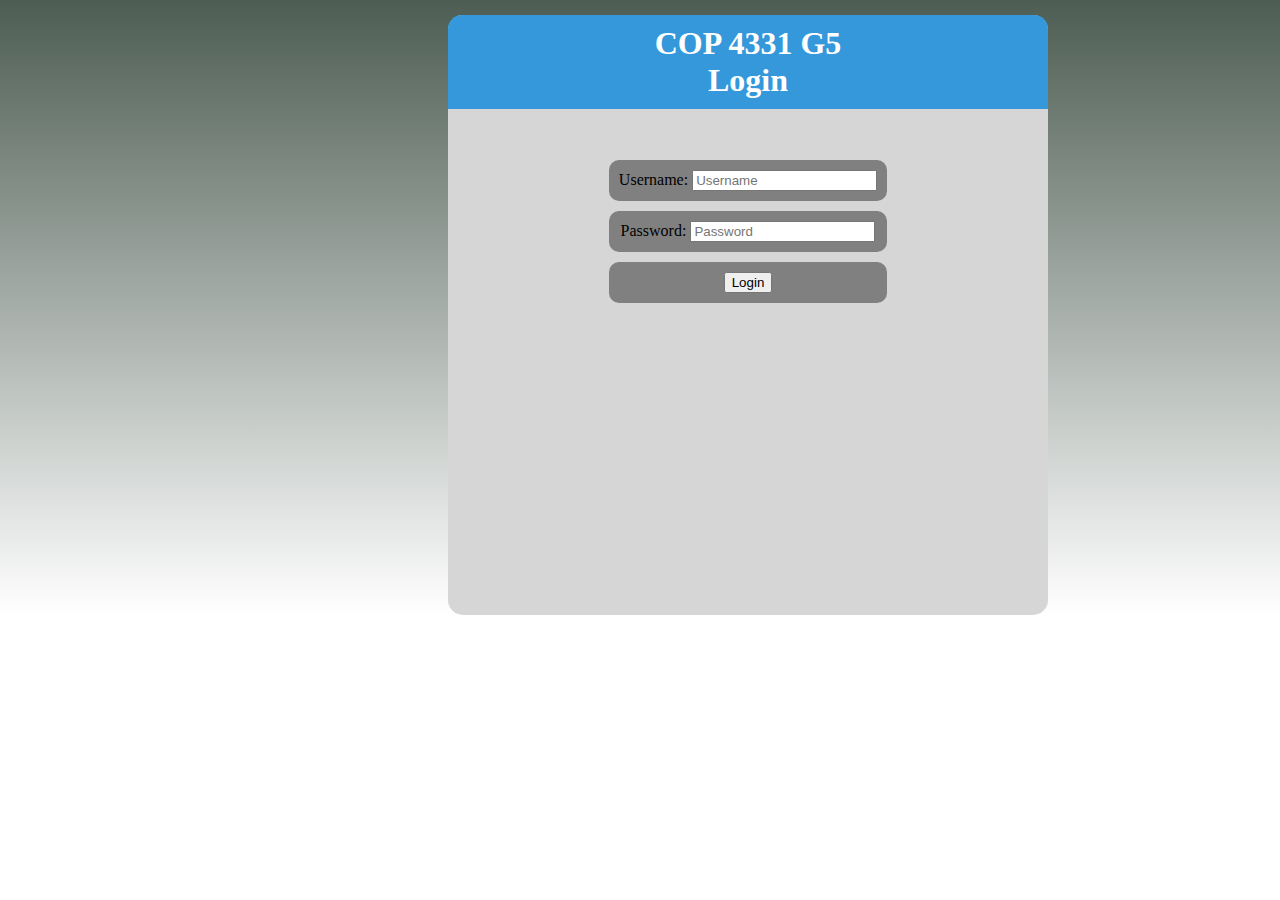
==== index.html @ eac4163e "Add files via upload" ====
<!DOCTYPE html>
<html lang="en">
	<head>
		<meta charset="UTF-8">
		<!-- Scales website to devices -->
		<meta name="viewport" content="width=device-width, initial-scale=1.0">
		<title>COP 4331 G5 Login</title>
		<link rel="stylesheet" href="stylesheet.css">
	</head>
	<body>
		<main>
			<div class="main">
				<h1>COP 4331 G5
				<br>Login
				</h1>
				<div class="flex-container">
					<div class="flex-item">
						<label for="loginName">Username: </label>
						<input type="text" placeholder="Username" id="loginName" />
					</div>
					<div class="flex-item">
						<label for="loginPassword">Password: </label>
						<input type="password" placeholder="Password" id="loginPassword" />
					</div>
					<div class="flex-item">
						<button id="loginButton" class="buttons" onclick="doLogin();">Login</button>
					</div>
				</div>
			</div>			
		</main>
	</body>
</html>
---- stylesheet.css ----
body{
	margin: 0;
	width: 100%;
	height: auto;
	overflow-x: auto;
	overflow-y: auto;
	background-image: linear-gradient(to bottom, #4d5d53, #ffffff);
	background-repeat: no-repeat;
	background-position: center;
	background-size: cover;
	height: 100%;
}

h1{
    background-color: #3498db;
    color: white;
    padding: 10px 0 10px 0;
    margin-top: 0;
    border-top-left-radius: 14px;
    border-top-right-radius: 14px;
    font-family: Georgia, Times, serif;
}

.main {
    position: sticky;
    background-color: #d6d6d6;
    text-align: center;
    width: 600px;
    min-width: 300px;
    height: 600px;
    min-height: 400px;
    top: 40%;
    left: 35%;
    border-radius: 15px;
    z-index: 0;
	margin-top: 15px;
}

.flex-container
{
	display: flex;
	flex-flow: column wrap;
	justify-content: space-around;
	align-content: center;
	padding: 20px;
	margin: 20px;
	list-style: none;	
}

.flex-item {
	background-color: grey;
	padding: 5px;
	width: auto;
	height: auto;
	margin-top: 10px;
	padding: 10px;
	border-radius: 10px;

}

.flex-item a {
	float: bottom;
	color: #151e3f;
	text-align: center;
	padding: 14px 16px;
	text-decoration: none;
	font-size: 20px;
}

.flex-item a:hover {
	color: white;
	font-size: 40px;
}

.flex-item a.active {
	background-color: #00b5b5;
	color: #151e3f;
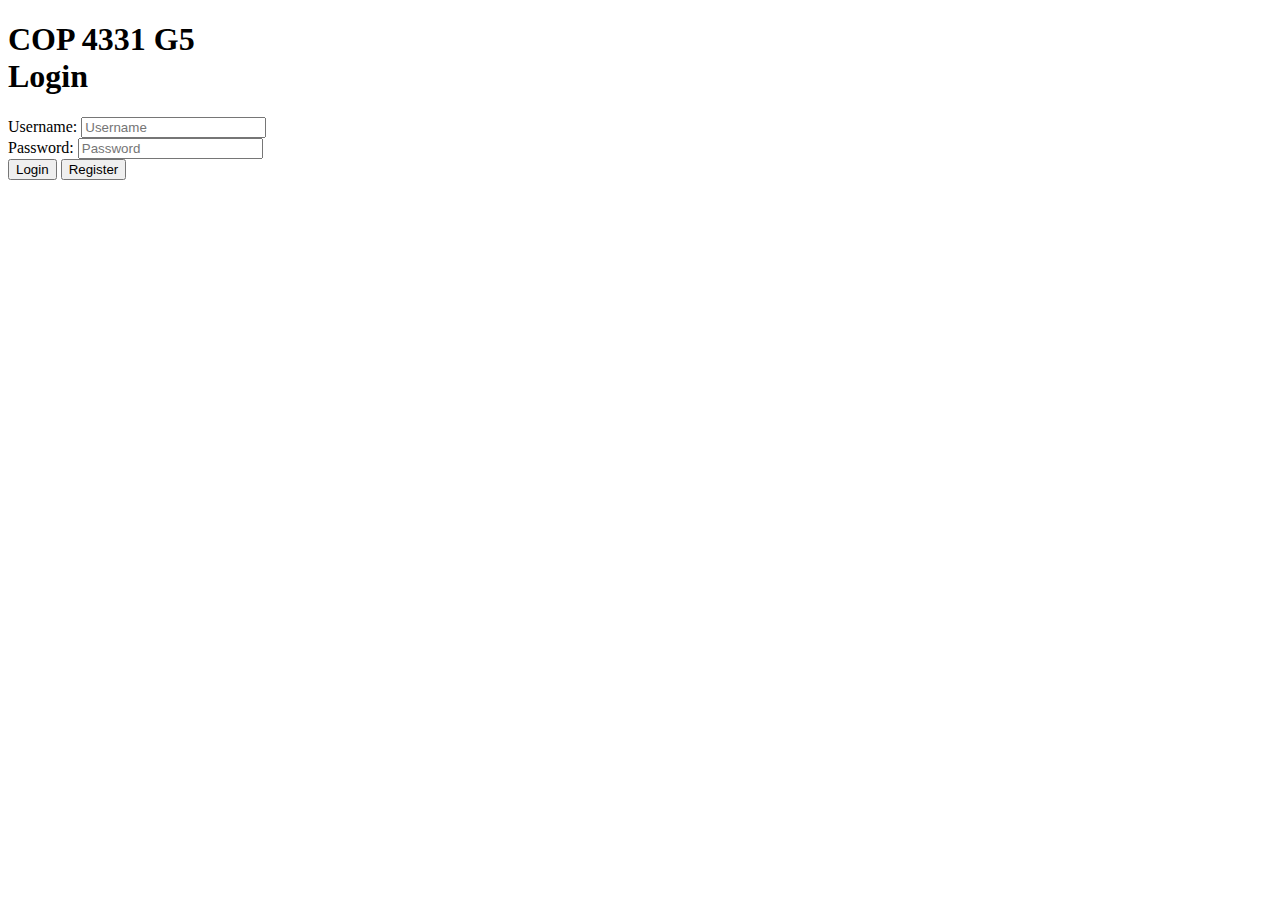
==== commit a91ce40a: "Update index.html" ====
--- a/index.html
+++ b/index.html
@@ -5,7 +5,7 @@
 		<!-- Scales website to devices -->
 		<meta name="viewport" content="width=device-width, initial-scale=1.0">
 		<title>COP 4331 G5 Login</title>
-		<link rel="stylesheet" href="stylesheet.css">
+		<link rel="stylesheet" href="css/stylesheet.css">
 	</head>
 	<body>
 		<main>
@@ -24,9 +24,15 @@
 					</div>
 					<div class="flex-item">
 						<button id="loginButton" class="buttons" onclick="doLogin();">Login</button>
+						<button id="loginButton" class="buttons" onclick="doRegister();">Register</button>
 					</div>
+					<script>
+       			function doRegister() {
+         		window.location.href="Register.html";
+       	}
+     </script>
 				</div>
-			</div>			
+			</div>
 		</main>
 	</body>
-</html>+</html>
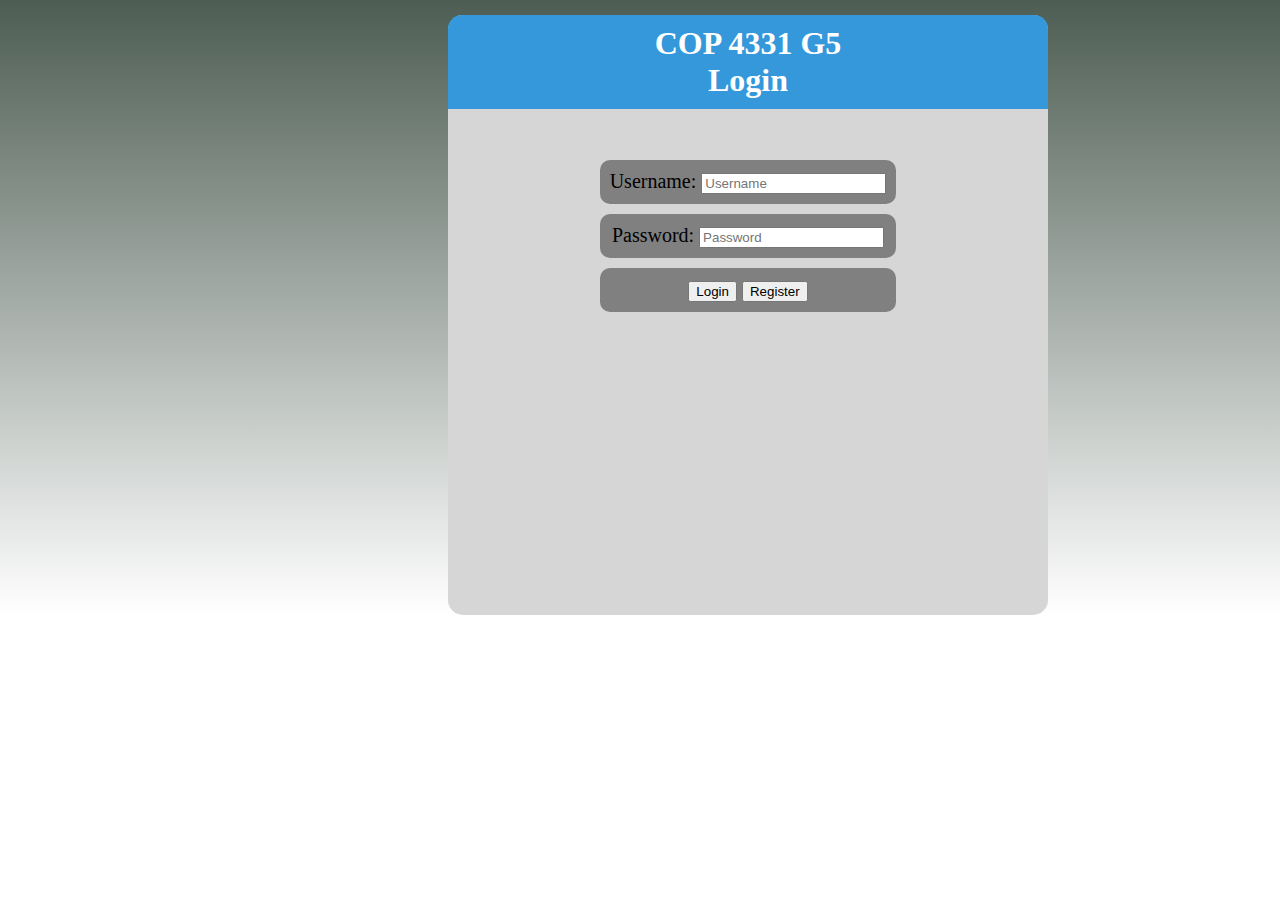
==== commit 9440afa1: "Pushed remote js and html status" ====
--- a/index.html
+++ b/index.html
@@ -1,38 +1,40 @@
-<!DOCTYPE html>
-<html lang="en">
-	<head>
-		<meta charset="UTF-8">
-		<!-- Scales website to devices -->
-		<meta name="viewport" content="width=device-width, initial-scale=1.0">
-		<title>COP 4331 G5 Login</title>
-		<link rel="stylesheet" href="css/stylesheet.css">
-	</head>
-	<body>
-		<main>
-			<div class="main">
-				<h1>COP 4331 G5
-				<br>Login
-				</h1>
-				<div class="flex-container">
-					<div class="flex-item">
-						<label for="loginName">Username: </label>
-						<input type="text" placeholder="Username" id="loginName" />
-					</div>
-					<div class="flex-item">
-						<label for="loginPassword">Password: </label>
-						<input type="password" placeholder="Password" id="loginPassword" />
-					</div>
-					<div class="flex-item">
-						<button id="loginButton" class="buttons" onclick="doLogin();">Login</button>
-						<button id="loginButton" class="buttons" onclick="doRegister();">Register</button>
-					</div>
-					<script>
-       			function doRegister() {
-         		window.location.href="Register.html";
-       	}
-     </script>
-				</div>
-			</div>
-		</main>
-	</body>
-</html>
+<!DOCTYPE html>
+<html lang="en">
+	<head>
+		<meta charset="UTF-8">
+		<!-- Scales website to devices -->
+		<meta name="viewport" content="width=device-width, initial-scale=1.0">
+		<title>COP 4331 G5 Login</title>
+		<script type="text/javascript" src="js/code.js"></script>
+		<link rel="stylesheet" href="css/stylesheet.css">
+	</head>
+	<body>
+		<main>
+			<div class="main">
+				<h1>COP 4331 G5
+				<br>Login
+				</h1>
+				<div class="flex-container">
+					<div class="flex-item">
+						<label for="loginName">Username: </label>
+						<input type="text" placeholder="Username" id="loginName" />
+					</div>
+					<div class="flex-item">
+						<label for="loginPassword">Password: </label>
+						<input type="password" placeholder="Password" id="loginPassword" />
+					</div>
+					<div class="flex-item">
+						<button id="loginButton" class="buttons" onclick="doLogin();">Login</button>
+						<button id="loginButton" class="buttons" onclick="doReg();">Register</button>
+					</div>
+					<script>
+       			function doReg() {
+         		window.location.href="Register.html";
+       	}
+     </script>
+         <span id="loginResult"></span>
+				</div>
+			</div>
+		</main>
+	</body>
+</html>
--- a/css/stylesheet.css
+++ b/css/stylesheet.css
@@ -0,0 +1,60 @@
+body{
+	margin: 0;
+	width: 100%;
+	height: auto;
+	overflow-x: auto;
+	overflow-y: auto;
+	background-image: linear-gradient(to bottom, #4d5d53, #ffffff);
+	background-repeat: no-repeat;
+	background-position: center;
+	background-size: cover;
+	height: 100%;
+}
+
+h1{
+    background-color: #3498db;
+    color: white;
+    padding: 10px 0 10px 0;
+    margin-top: 0;
+    border-top-left-radius: 14px;
+    border-top-right-radius: 14px;
+    font-family: Georgia, Times, serif;
+}
+
+.main {
+    position: sticky;
+    background-color: #d6d6d6;
+    text-align: center;
+    width: 600px;
+    min-width: 300px;
+    height: 600px;
+    min-height: 400px;
+    top: 40%;
+    left: 35%;
+    border-radius: 15px;
+    z-index: 0;
+	margin-top: 15px;
+}
+
+.flex-container
+{
+	display: flex;
+	flex-flow: column wrap;
+	justify-content: space-around;
+	align-content: center;
+	padding: 20px;
+	margin: 20px;
+	list-style: none;	
+}
+
+.flex-item {
+	background-color: grey;
+	padding: 5px;
+	width: auto;
+	height: auto;
+	margin-top: 10px;
+	padding: 10px;
+	border-radius: 10px;
+	justify-content: left;
+	font-size: 20px;
+}